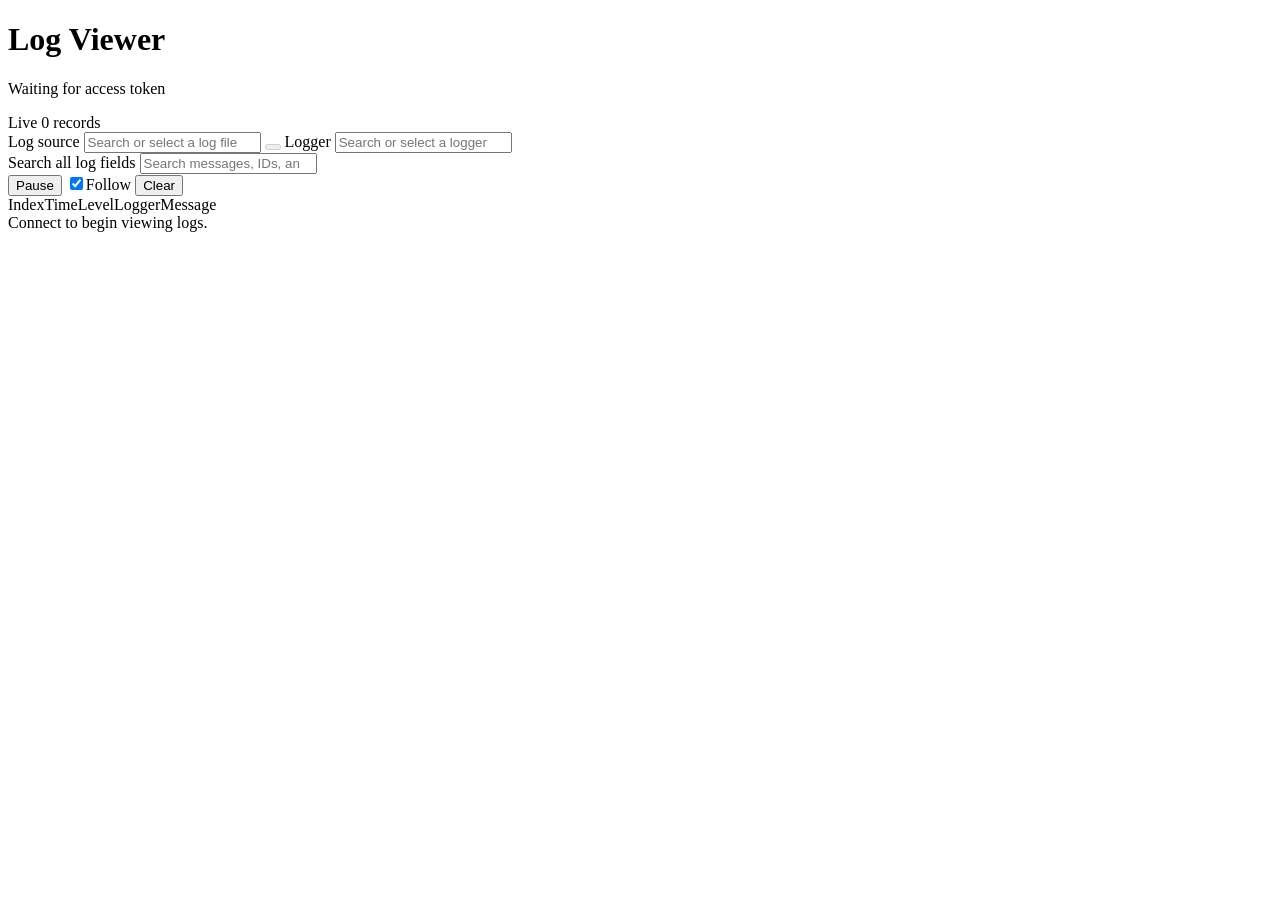
==== src/glitchylogger/viewer_assets/index.html @ 2c4366aa "Add live browser log viewer scripts and tests" ====
<!doctype html>
<html lang="en">
<head>
  <meta charset="utf-8">
  <meta name="viewport" content="width=device-width, initial-scale=1">
  <title>GlitchyLogger Viewer</title>
  <link rel="stylesheet" href="/assets/viewer.css">
</head>
<body>
  <header class="topbar">
    <div class="brand">
      <span class="brand-mark" aria-hidden="true"><span></span><span></span><span></span><span></span></span>
      <div>
        <h1>Log Viewer</h1>
        <p id="connectionText" role="status">Waiting for access token</p>
      </div>
    </div>
    <div class="status-wrap">
      <span id="connectionDot" class="status-dot offline" aria-hidden="true"></span>
      <span class="status-label">Live</span>
      <span id="recordCount" class="record-count">0 records</span>
    </div>
  </header>

  <main>
    <section class="controls" aria-label="Log controls">
      <div class="source-controls">
        <label class="field-group source-field">
          <span>Log source</span>
          <span class="source-picker">
            <span class="source-search">
              <span class="search-icon" aria-hidden="true"></span>
              <input id="fileSearch" type="search" role="combobox" aria-label="Select log source" aria-autocomplete="list" aria-controls="fileSuggestions" aria-expanded="false" placeholder="Search or select a log file" autocomplete="off">
              <ul id="fileSuggestions" class="file-suggestions" role="listbox" aria-label="Matching log files" hidden></ul>
            </span>
            <button id="directoryButton" class="icon-button" type="button" aria-label="Change log directory" title="Change log directory" disabled>
              <span class="folder-icon" aria-hidden="true"></span>
            </button>
          </span>
        </label>
        <label class="field-group logger-field">
          <span>Logger</span>
          <span class="logger-search">
            <span class="search-icon" aria-hidden="true"></span>
            <input id="loggerFilter" type="search" role="combobox" aria-label="Filter by logger" aria-autocomplete="list" aria-controls="loggerSuggestions" aria-expanded="false" placeholder="Search or select a logger" autocomplete="off">
            <ul id="loggerSuggestions" class="filter-suggestions" role="listbox" aria-label="Matching loggers" hidden></ul>
          </span>
        </label>
      </div>
      <div class="query-controls">
        <label class="search-field">
          <span class="search-icon" aria-hidden="true"></span>
          <span class="sr-only">Search all log fields</span>
          <input id="searchInput" type="search" placeholder="Search messages, IDs, and fields" autocomplete="off">
        </label>
        <div id="levelFilters" class="level-filters" aria-label="Filter by level"></div>
        <div class="control-actions">
          <button id="pauseButton" class="command-button" type="button">Pause</button>
          <label class="toggle"><input id="autoScroll" type="checkbox" checked><span>Follow</span></label>
          <button id="clearButton" class="command-button secondary" type="button">Clear</button>
        </div>
      </div>
    </section>

    <section class="log-panel" aria-label="Live logs">
      <div class="log-head" aria-hidden="true">
        <span>Index</span><span>Time</span><span>Level</span><span>Logger</span><span>Message</span>
      </div>
      <div id="logRows" class="log-rows" role="log" aria-live="off"></div>
      <div id="emptyState" class="empty-state">Connect to begin viewing logs.</div>
    </section>
  </main>

  <dialog id="tokenDialog">
    <form id="tokenForm" method="dialog">
      <div class="dialog-mark" aria-hidden="true"><span></span><span></span><span></span><span></span></div>
      <h2>Connect to logs</h2>
      <p>Enter the access token for this logging host.</p>
      <label><span>Access token</span><input id="tokenInput" type="password" required autocomplete="current-password"></label>
      <p id="tokenError" class="error" role="alert"></p>
      <button type="submit">Connect</button>
    </form>
  </dialog>

  <dialog id="directoryDialog" class="directory-dialog">
    <form id="directoryForm">
      <h2>Change log directory</h2>
      <p>Select a folder on the logging server or enter its path.</p>
      <label><span>Server directory</span><input id="directoryInput" type="text" required autocomplete="off"></label>
      <div class="directory-browser">
        <div class="directory-browser-head">
          <button id="directoryUp" class="secondary compact" type="button">Up</button>
          <span id="directoryBrowseStatus">Folders</span>
        </div>
        <ul id="directoryChoices" aria-label="Server directories"></ul>
      </div>
      <p id="directoryError" class="error" role="alert"></p>
      <div class="dialog-actions">
        <button id="directoryCancel" class="secondary" type="button">Cancel</button>
        <button type="submit">Use directory</button>
      </div>
    </form>
  </dialog>

  <script src="/assets/viewer.js" defer></script>
</body>
</html>
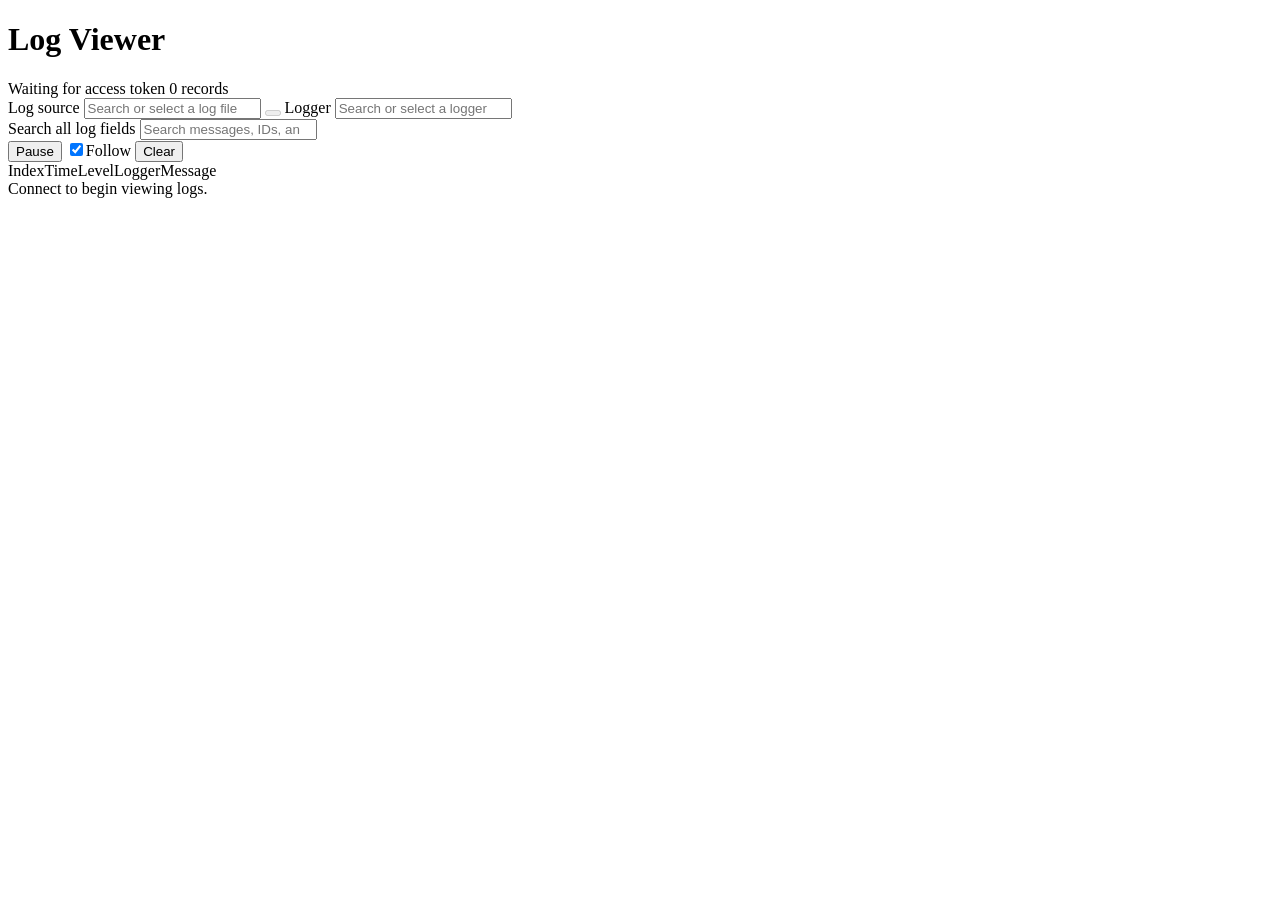
==== commit ed5e2ec2: "refactor(viewer): simplify header structure and update connection status display" ====
--- a/src/glitchylogger/viewer_assets/index.html
+++ b/src/glitchylogger/viewer_assets/index.html
@@ -10,14 +10,11 @@
   <header class="topbar">
     <div class="brand">
       <span class="brand-mark" aria-hidden="true"><span></span><span></span><span></span><span></span></span>
-      <div>
-        <h1>Log Viewer</h1>
-        <p id="connectionText" role="status">Waiting for access token</p>
-      </div>
+      <h1>Log Viewer</h1>
     </div>
     <div class="status-wrap">
       <span id="connectionDot" class="status-dot offline" aria-hidden="true"></span>
-      <span class="status-label">Live</span>
+      <span id="connectionText" class="connection-status" role="status">Waiting for access token</span>
       <span id="recordCount" class="record-count">0 records</span>
     </div>
   </header>
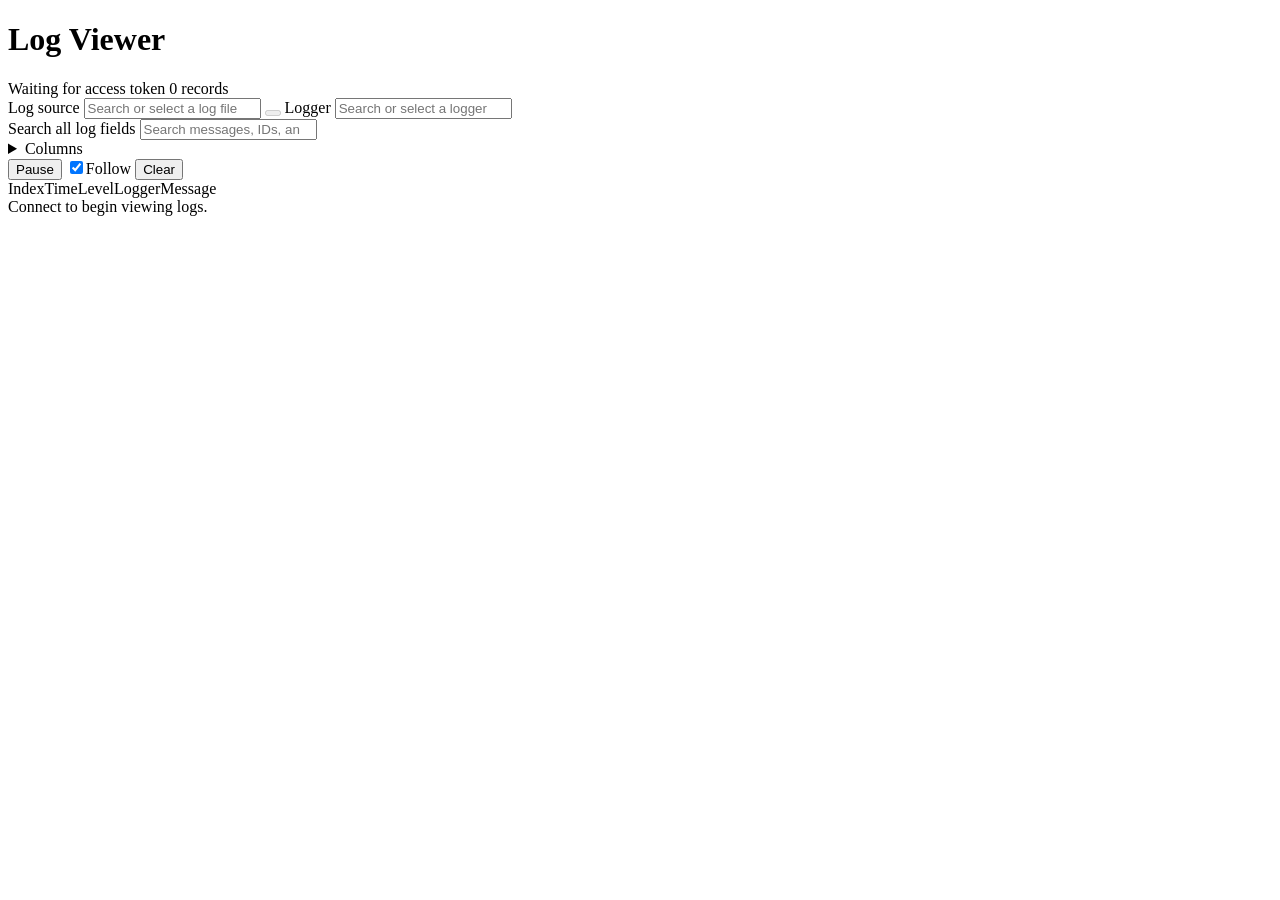
==== commit f956b05c: "Enhance log viewer with optional columns and improved asset caching - Added viewer column preference" ====
--- a/src/glitchylogger/viewer_assets/index.html
+++ b/src/glitchylogger/viewer_assets/index.html
@@ -4,7 +4,7 @@
   <meta charset="utf-8">
   <meta name="viewport" content="width=device-width, initial-scale=1">
   <title>GlitchyLogger Viewer</title>
-  <link rel="stylesheet" href="/assets/viewer.css">
+  <link rel="stylesheet" href="/assets/viewer.css?v=2">
 </head>
 <body>
   <header class="topbar">
@@ -51,6 +51,13 @@
           <input id="searchInput" type="search" placeholder="Search messages, IDs, and fields" autocomplete="off">
         </label>
         <div id="levelFilters" class="level-filters" aria-label="Filter by level"></div>
+        <details id="columnPicker" class="column-picker">
+          <summary>Columns</summary>
+          <div class="column-menu" aria-label="Optional log columns">
+            <label><input type="checkbox" value="module">Module</label>
+            <label><input type="checkbox" value="func">Function</label>
+          </div>
+        </details>
         <div class="control-actions">
           <button id="pauseButton" class="command-button" type="button">Pause</button>
           <label class="toggle"><input id="autoScroll" type="checkbox" checked><span>Follow</span></label>
@@ -60,7 +67,7 @@
     </section>
 
     <section class="log-panel" aria-label="Live logs">
-      <div class="log-head" aria-hidden="true">
+      <div id="logHead" class="log-head" aria-hidden="true">
         <span>Index</span><span>Time</span><span>Level</span><span>Logger</span><span>Message</span>
       </div>
       <div id="logRows" class="log-rows" role="log" aria-live="off"></div>
@@ -99,6 +106,6 @@
     </form>
   </dialog>
 
-  <script src="/assets/viewer.js" defer></script>
+  <script src="/assets/viewer.js?v=2" defer></script>
 </body>
 </html>
